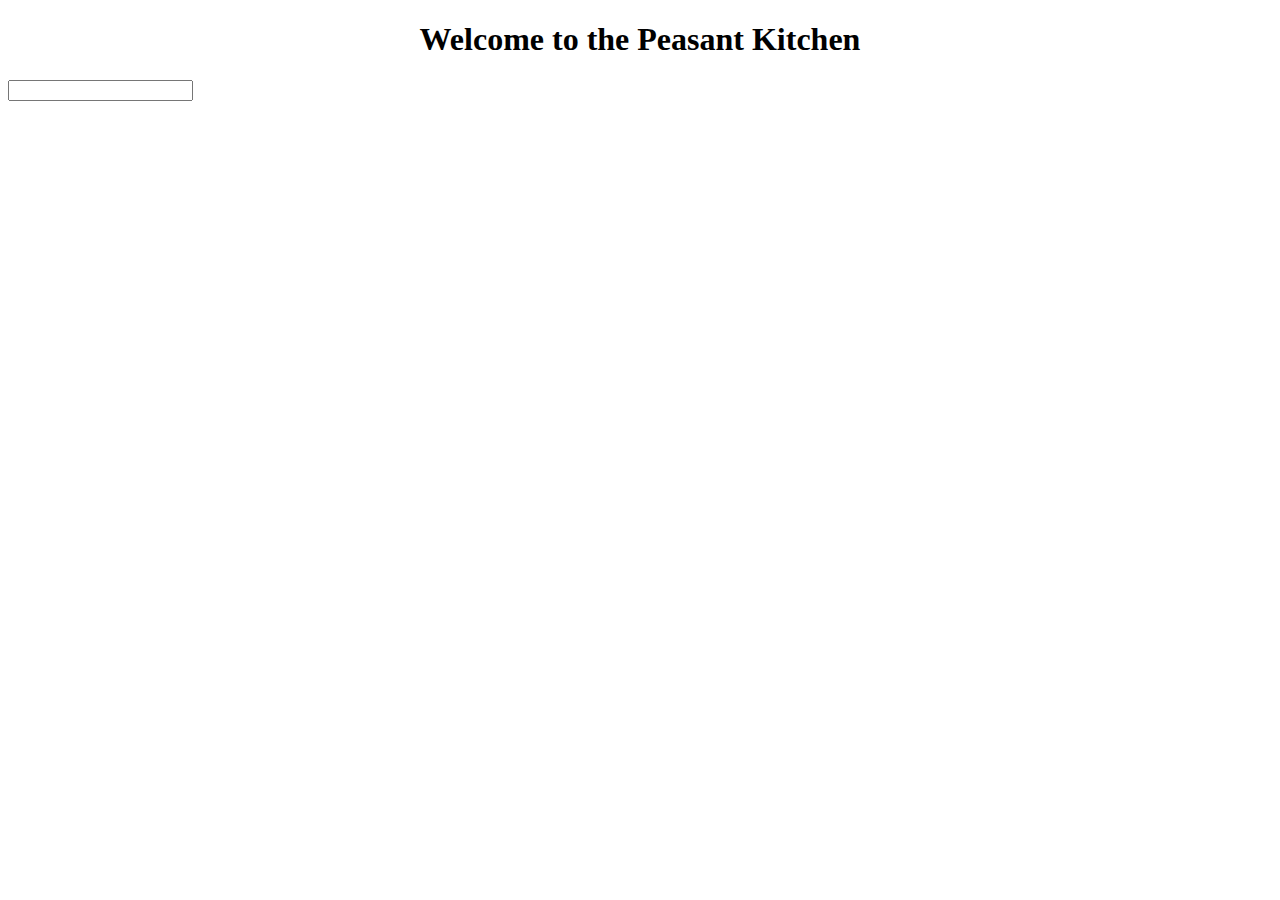
==== PeasantKitchen/frontend/index.html @ 6ee6342c "First upload" ====
<!DOCTYPE html>
<html>
<head>
  <title>Peasant Kitchen</title>

<script type="text/javascript"  src="suggestions.js"></script>
</head>

<body>
  <h1 align="center">Welcome to the Peasant Kitchen</h1>
  <input name="foods" list="ingredients" />
  <datalist id="ingredients"></datalist>


</body>

</html>
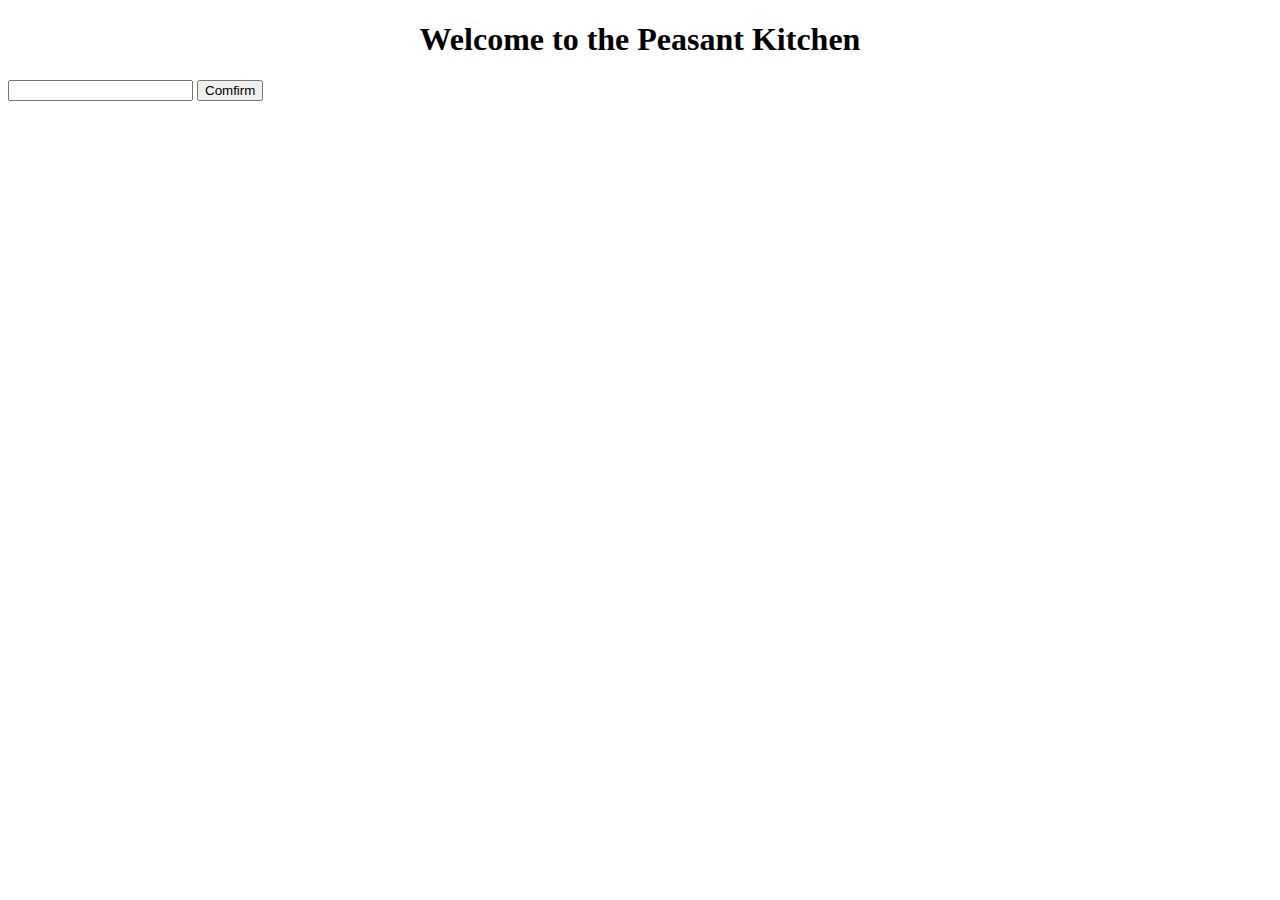
==== commit 026c9ecc: "modifed index added suggestions" ====
--- a/PeasantKitchen/frontend/index.html
+++ b/PeasantKitchen/frontend/index.html
@@ -8,10 +8,11 @@
 
 <body>
   <h1 align="center">Welcome to the Peasant Kitchen</h1>
+  <form>
   <input name="foods" list="ingredients" />
   <datalist id="ingredients"></datalist>
-
-
+<button type="submit"> Comfirm </button> <!-- submit button -->
+</form>
 </body>
 
 </html>
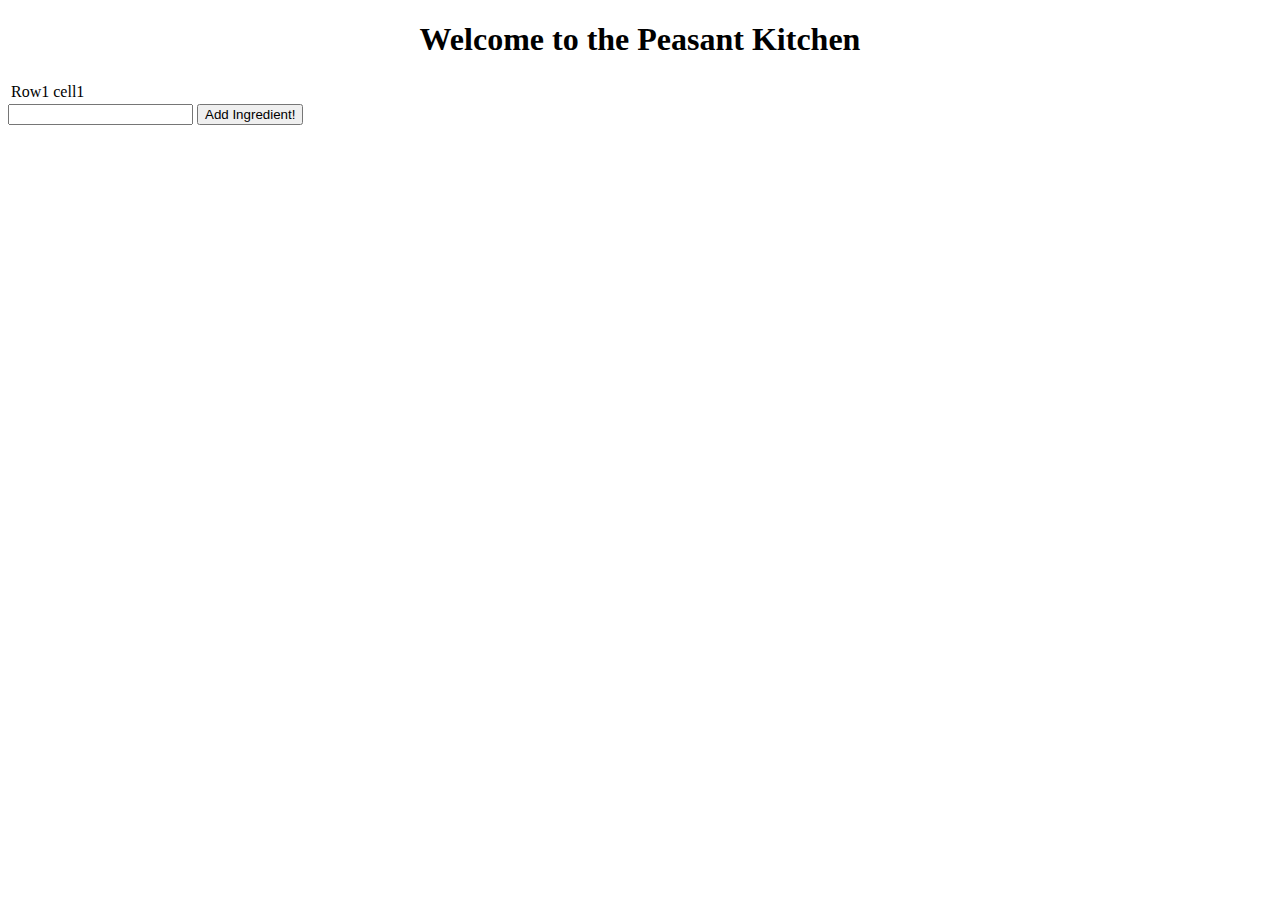
==== commit fcc7f499: "user entries now displayed" ====
--- a/PeasantKitchen/frontend/index.html
+++ b/PeasantKitchen/frontend/index.html
@@ -8,11 +8,17 @@
 
 <body>
   <h1 align="center">Welcome to the Peasant Kitchen</h1>
+  <table id="myTable">
+  <tr>
+    <td>Row1 cell1</td>
+  </tr>
+</table>
   <form>
-  <input name="foods" list="ingredients" />
-  <datalist id="ingredients"></datalist>
-<button type="submit"> Comfirm </button> <!-- submit button -->
-</form>
+    <input id="foods" list="ingredients" />
+    <datalist id="ingredients"></datalist>
+    <input name="generate" type="button" value="Add Ingredient!" onclick='createTable();'/>
+  </form>
+
 </body>
 
 </html>
